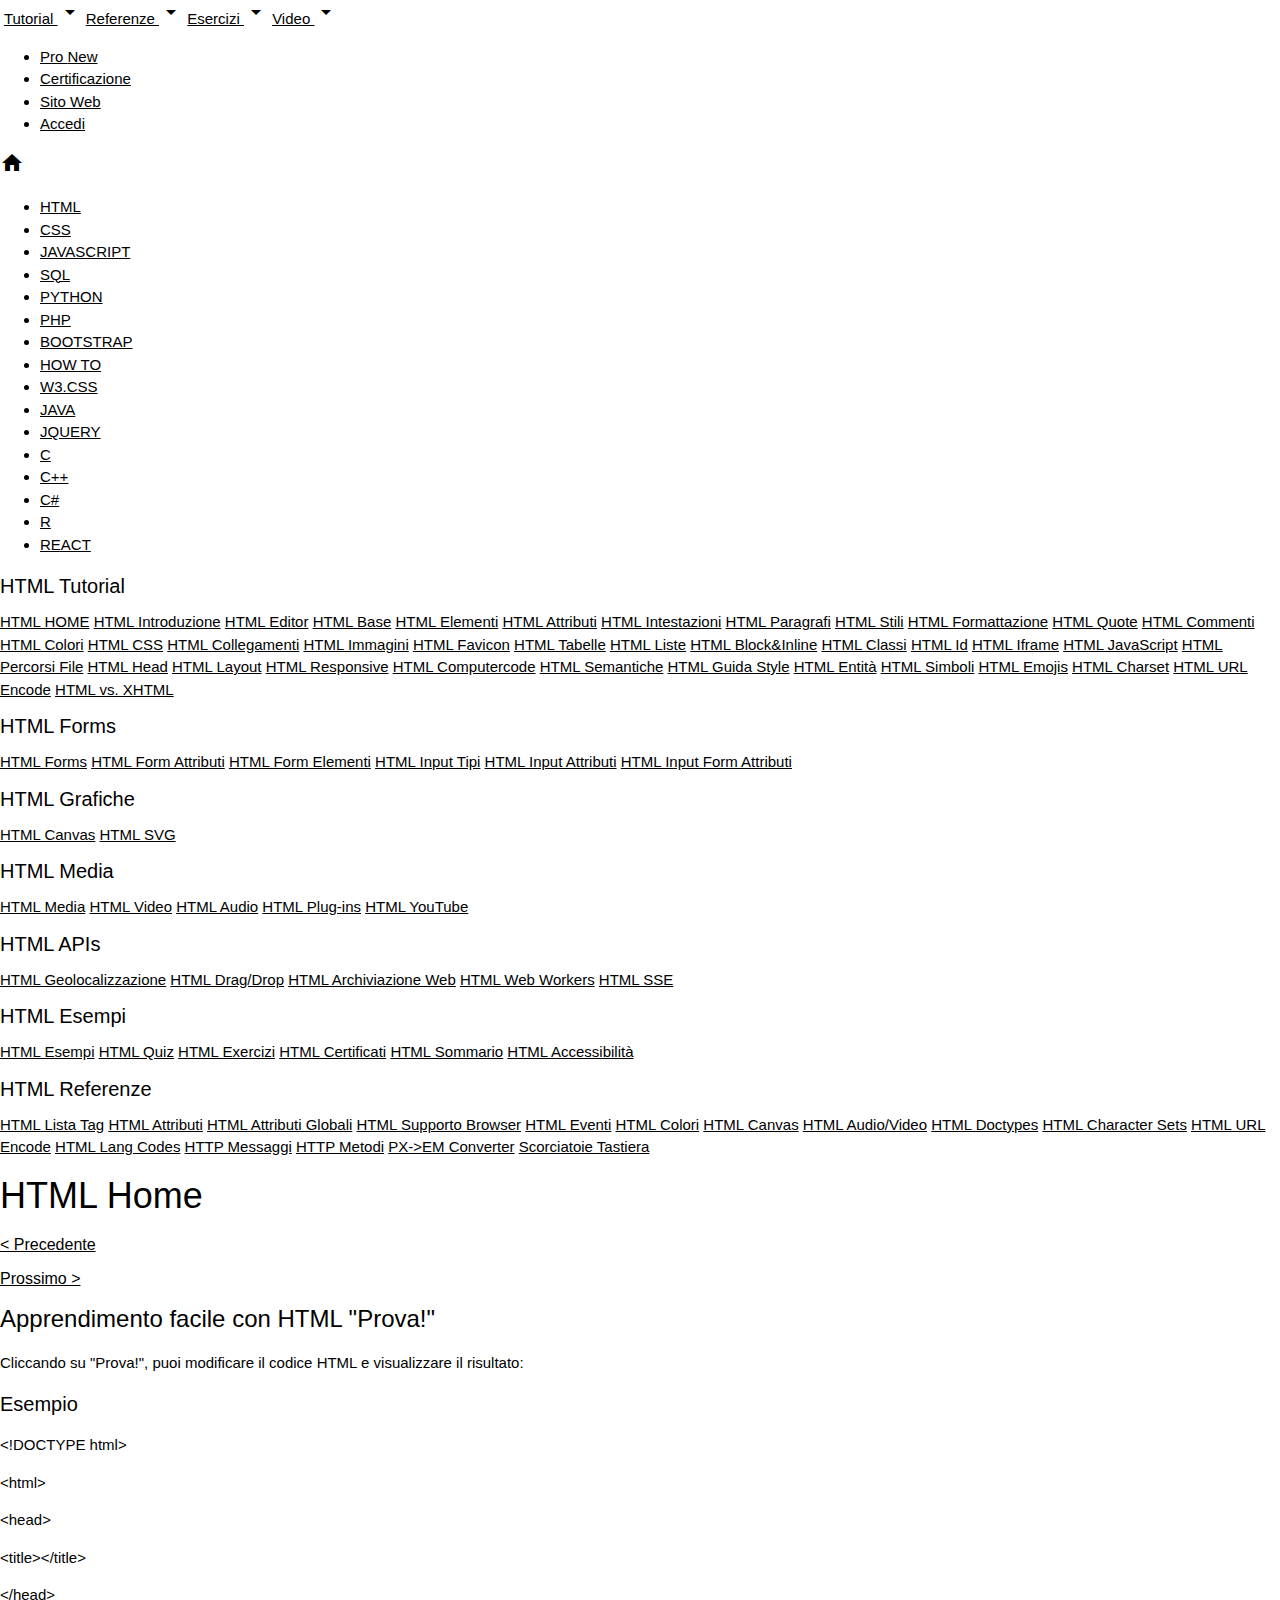
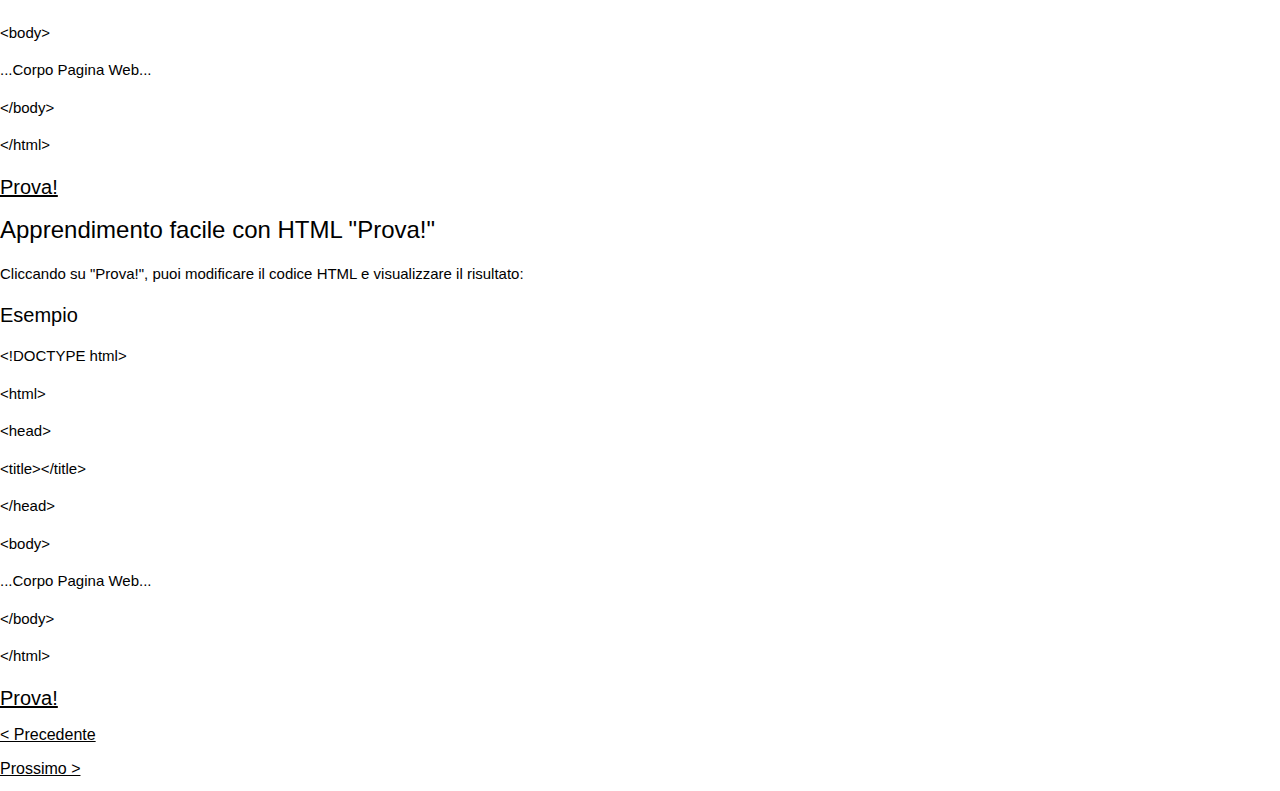
==== YSchool/index.html @ 9cfbabb2 "Import del Progetto" ====
<!DOCTYPE html>
<html lang="en" dir="ltr">

<head>
  <meta charset="utf-8">
  <meta name="viewport" content="width=device-width, initial-scale=1">
  <link rel="stylesheet" href="https://www.w3schools.com/w3css/4/w3.css">
  <link rel="stylesheet" href="https://fonts.googleapis.com/icon?family=Material+Icons">
  <link rel="stylesheet" href="https://cdnjs.cloudflare.com/ajax/libs/font-awesome/4.7.0/css/font-awesome.min.css">
  <title>YDD - Y3School</title>
<!-- [______Collegamento CSS_______________________________________________] -->
  <link rel="stylesheet" href="stile.css">
<!-- [______Favicon________________________________________________________] -->
  <link rel="icon" type="image/x-icon" href="img/favYconFinal.ico">
<!-- [______Collegamento Font______________________________________________] -->

  <link href="Segoe UI.ttf" rel="stylesheet">
</head>

<body>

<!-- [______Intestazione___________________________________________________] -->
  <header>
    <section class="Sezione left">
      <img src="img/favYconStatic2.ico" alt="">
      <a href="#">Tutorial <i class="material-icons frecciagiu">arrow_drop_down</i></a>
      <a href="#">Referenze <i class="material-icons frecciagiu">arrow_drop_down</i></a>
      <a href="#">Esercizi <i class="material-icons frecciagiu">arrow_drop_down</i></a>
      <a href="#">Video <i class="material-icons frecciagiunascosta">arrow_drop_down</i></a>
    </section>

    <section class="Sezione right">
      <ul>
        <li><a class="bottone pro" href="#">Pro <span class="bottone new">New</span></a></li>
        <li><a class="bottone certificazione" href="#">Certificazione</a></li>
        <li><a class="bottone" href="#">Sito Web</a></li>
        <li><a class="bottone accedi" href="#">Accedi</a></li>

      </ul>
    </section>
  </header>

<!-- [______Navigazione____________________________________________________] -->
  <!-- <nav>
    <ul>
      <li><a href="#"><i class="material-icons home">home</i></a></li>
      <li><a href="#">HTML</a></li>
      <li><a href="#">CSS</a></li>
      <li><a href="#">JAVASCRIPT</a></li>
      <li><a href="#">SQL</a></li>
      <li><a href="#">PYTHON</a></li>
      <li><a href="#">PHP</a></li>
      <li><a href="#">BOOTSTRAP</a></li>
      <li><a href="#">HOW TO</a></li>
      <li><a href="#">W3.CSS</a></li>
      <li><a href="#">JAVA</a></li>
      <li><a href="#">JQUERY</a></li>
      <li><a href="#">C</a></li>
      <li><a href="#">C++</a></li>
      <li><a href="#">C#</a></li>
      <li><a href="#">R</a></li>
      <li><a href="#">REACT</a></li>
    </ul>
  </nav> -->

  <nav>
    <section>
      <a href="#"><i class="material-icons home">home</i></a>
      <ul>
        <li><a href="#">HTML</a></li>
        <li><a href="#">CSS</a></li>
        <li><a href="#">JAVASCRIPT</a></li>
        <li><a href="#">SQL</a></li>
        <li><a href="#">PYTHON</a></li>
        <li><a href="#">PHP</a></li>
        <li><a href="#">BOOTSTRAP</a></li>
        <li><a href="#">HOW TO</a></li>
        <li><a href="#">W3.CSS</a></li>
        <li><a href="#">JAVA</a></li>
        <li><a href="#">JQUERY</a></li>
        <li><a href="#">C</a></li>
        <li><a href="#">C++</a></li>
        <li><a href="#">C#</a></li>
        <li><a href="#">R</a></li>
        <li><a href="#">REACT</a></li>
      </ul>
    </section>

<!--
    <a href="#"><i class="material-icons home">home</i></a>
    <a href="#">HTML</a>
    <a href="#">CSS</a>
    <a href="#">JAVASCRIPT</a>
    <a href="#">SQL</a>
    <a href="#">PYTHON</a>
    <a href="#">PHP</a>
    <a href="#">BOOTSTRAP</a>
    <a href="#">HOW TO</a>
    <a href="#">W3.CSS</a>
    <a href="#">JAVA</a>
    <a href="#">JQUERY</a>
    <a href="#">C</a>
    <a href="#">C++</a>
    <a href="#">C#</a>
    <a href="#">R</a>
    <a href="#">REACT</a> -->

  </nav>

<!-- [______Principale_____________________________________________________] -->
  <main>
    <div class="menu_sx_contenitore">
      <div class="menu_sx">
  <!-- [______HTML Tutorial__________________________________________________] -->
        <section>
          <h4>HTML Tutorial</h4>
          <a id="pagina_corrente" href="#">HTML HOME</a>
          <a href="#">HTML Introduzione</a>
          <a href="#">HTML Editor</a>
          <a href="#">HTML Base</a>
          <a href="#">HTML Elementi</a>
          <a href="#">HTML Attributi</a>
          <a href="#">HTML Intestazioni</a>
          <a href="#">HTML Paragrafi</a>
          <a href="#">HTML Stili</a>
          <a href="#">HTML Formattazione</a>
          <a href="#">HTML Quote</a>
          <a href="#">HTML Commenti</a>
          <a href="#">HTML Colori</a>
          <a href="#">HTML CSS</a>
          <a href="#">HTML Collegamenti</a>
          <a href="#">HTML Immagini</a>
          <a href="#">HTML Favicon</a>
          <a href="#">HTML Tabelle</a>
          <a href="#">HTML Liste</a>
          <a href="#">HTML Block&Inline</a>
          <a href="#">HTML Classi</a>
          <a href="#">HTML Id</a>
          <a href="#">HTML Iframe</a>
          <a href="#">HTML JavaScript</a>
          <a href="#">HTML Percorsi File</a>
          <a href="#">HTML Head</a>
          <a href="#">HTML Layout</a>
          <a href="#">HTML Responsive</a>
          <a href="#">HTML Computercode</a>
          <a href="#">HTML Semantiche</a>
          <a href="#">HTML Guida Style</a>
          <a href="#">HTML Entità</a>
          <a href="#">HTML Simboli</a>
          <a href="#">HTML Emojis</a>
          <a href="#">HTML Charset</a>
          <a href="#">HTML URL Encode</a>
          <a href="#">HTML vs. XHTML</a>
        </section>
  <!-- [______HTML Form______________________________________________________] -->
        <section>
          <h4>HTML Forms</h4>
          <a href="#">HTML Forms</a>
          <a href="#">HTML Form Attributi</a>
          <a href="#">HTML Form Elementi</a>
          <a href="#">HTML Input Tipi</a>
          <a href="#">HTML Input Attributi</a>
          <a href="#">HTML Input Form Attributi</a>
        </section>
  <!-- [______HTML Grafiche__________________________________________________] -->
        <section>
          <h4>HTML Grafiche</h4>
          <a href="#">HTML Canvas</a>
          <a href="#">HTML SVG</a>
        </section>
  <!-- [______HTML Media_____________________________________________________] -->
        <section>
          <h4>HTML Media</h4>
          <a href="#">HTML Media</a>
          <a href="#">HTML Video</a>
          <a href="#">HTML Audio</a>
          <a href="#">HTML Plug-ins</a>
          <a href="#">HTML YouTube</a>
        </section>
  <!-- [______HTML API's_____________________________________________________] -->
        <section>
          <h4>HTML APIs</h4>
          <a href="#">HTML Geolocalizzazione</a>
          <a href="#">HTML Drag/Drop</a>
          <a href="#">HTML Archiviazione Web</a>
          <a href="#">HTML Web Workers</a>
          <a href="#">HTML SSE</a>
        </section>
  <!-- [______HTML Esempi____________________________________________________] -->
        <section>
          <h4>HTML Esempi</h4>
          <a href="#">HTML Esempi</a>
          <a href="#">HTML Quiz</a>
          <a href="#">HTML Exercizi</a>
          <a href="#">HTML Certificati</a>
          <a href="#">HTML Sommario</a>
          <a href="#">HTML Accessibilità</a>
        </section>
  <!-- [______HTML Referenze_________________________________________________] -->
        <section>
          <h4>HTML Referenze</h4>
          <a href="#">HTML Lista Tag</a>
          <a href="#">HTML Attributi</a>
          <a href="#">HTML Attributi Globali</a>
          <a href="#">HTML Supporto Browser</a>
          <a href="#">HTML Eventi</a>
          <a href="#">HTML Colori</a>
          <a href="#">HTML Canvas</a>
          <a href="#">HTML Audio/Video</a>
          <a href="#">HTML Doctypes</a>
          <a href="#">HTML Character Sets</a>
          <a href="#">HTML URL Encode</a>
          <a href="#">HTML Lang Codes</a>
          <a href="#">HTTP Messaggi</a>
          <a href="#">HTTP Metodi</a>
          <a href="#">PX->EM Converter</a>
          <a href="#">Scorciatoie Tastiera</a>

        </section>
      </div>

    </div>
    <div class="main">
<!-- [______Principale_Bottoni_Precedente&Prossimo_________________________] -->
      <section>
        <h1>HTML Home</h1>
        <a href="#">
          <div class="main_bottone sx">
          <h6>&lt; Precedente</h6>
          </div>
        </a>
        <a href="#">
          <div class="main_bottone dx">
            <h6>Prossimo &gt;</h6>
          </div>
        </a>
      </section>

      <section>
        <h3>Apprendimento facile con HTML "Prova!"</h2>
        <p>Cliccando su "Prova!", puoi modificare il codice HTML e visualizzare il risultato:</p>
        <article class="prova">
          <h4>Esempio</h4>
          <div class="prova_codice">
            <p>&lt;!DOCTYPE html&gt;</p>
            <p>&lt;<span>html</span>&gt;</p>
            <p class="prova_codice_livello1">&lt;<span>head</span>&gt;</p>
            <p class="prova_codice_livello2">&lt;<span>title</span>&gt;&lt;<span>/title</span>&gt;</p>
            <p class="prova_codice_livello1">&lt;<span>/head</span>&gt;</p>
            <p class="prova_codice_livello1">&lt;<span>body</span>&gt;</p>
            <p class="prova_codice_livello2">...Corpo Pagina Web...</p>
            <p class="prova_codice_livello1">&lt;<span>/body</span>&gt;</p>
            <p>&lt;<span>/html</span>&gt;</p>

            <a href="#">
              <div class="prova_bottone sx">
              <h4>Prova!</h4>
              </div>
            </a>
          </div>
        </article>
      </section>

      <section>
        <h3>Apprendimento facile con HTML "Prova!"</h2>
        <p>Cliccando su "Prova!", puoi modificare il codice HTML e visualizzare il risultato:</p>
        <article class="prova">
          <h4>Esempio</h4>
          <div class="prova_codice">
            <p>&lt;!DOCTYPE html&gt;</p>
            <p>&lt;<span>html</span>&gt;</p>
            <p class="prova_codice_livello1">&lt;<span>head</span>&gt;</p>
            <p class="prova_codice_livello2">&lt;<span>title</span>&gt;&lt;<span>/title</span>&gt;</p>
            <p class="prova_codice_livello1">&lt;<span>/head</span>&gt;</p>
            <p class="prova_codice_livello1">&lt;<span>body</span>&gt;</p>
            <p class="prova_codice_livello2">...Corpo Pagina Web...</p>
            <p class="prova_codice_livello1">&lt;<span>/body</span>&gt;</p>
            <p>&lt;<span>/html</span>&gt;</p>

            <a href="#">
              <div class="prova_bottone sx">
              <h4>Prova!</h4>
              </div>
            </a>
          </div>

        </article>
      </section>



<!-- [______Principale_Bottoni_Precedente&Prossimo_________________________] -->
      <section>
        <a href="#">
          <div class="main_bottone sx">
          <h6>&lt; Precedente</h6>
          </div>
        </a>
        <a href="#">
          <div class="main_bottone dx">
            <h6>Prossimo &gt;</h6>
          </div>
        </a>
      </section>
    </div>
  </main>

<!-- [______Fine___________________________________________________________] -->
  <footer>

  </footer>

</body>

</html>




<!--

<div class="menu_sx">
  <h4>HTML Tutorial</h4>
  <a href="#">HTML HOME</a>
  <a href="#">HTML Introduzione</a>
  <a href="#">HTML Editor</a>
  <a href="#">HTML Base</a>
  <a href="#">HTML Elementi</a>
  <a href="#">HTML Attributi</a>
  <a href="#">HTML Intestazioni</a>
  <a href="#">HTML Paragrafi</a>
  <a href="#">HTML Stili</a>
  <a href="#">HTML Formattazione</a>
  <a href="#">HTML Quote</a>
  <a href="#">HTML Commenti</a>
  <a href="#">HTML Colori</a>
  <a href="#">HTML CSS</a>
  <a href="#">HTML Collegamenti</a>
  <a href="#">HTML Immagini</a>
  <a href="#">HTML Favicon</a>
  <a href="#">HTML Tabelle</a>
  <a href="#">HTML Liste</a>
  <a href="#">HTML Block&Inline</a>
  <a href="#">HTML Classi</a>
  <a href="#">HTML Id</a>
  <a href="#">HTML Iframe</a>
  <a href="#">HTML JavaScript</a>
  <a href="#">HTML File Paths</a>
  <a href="#">HTML Head</a>
  <a href="#">HTML Layout</a>
  <a href="#">HTML Responsive</a>
  <a href="#">HTML Computercode</a>
  <a href="#">HTML Semantics</a>
  <a href="#">HTML Style Guide</a>
  <a href="#">HTML Entities</a>
  <a href="#">HTML Symbols</a>
  <a href="#">HTML Emojis</a>
  <a href="#">HTML Charset</a>
  <a href="#">HTML URL Encode</a>
  <a href="#">HTML vs. XHTML</a>
</div> -->
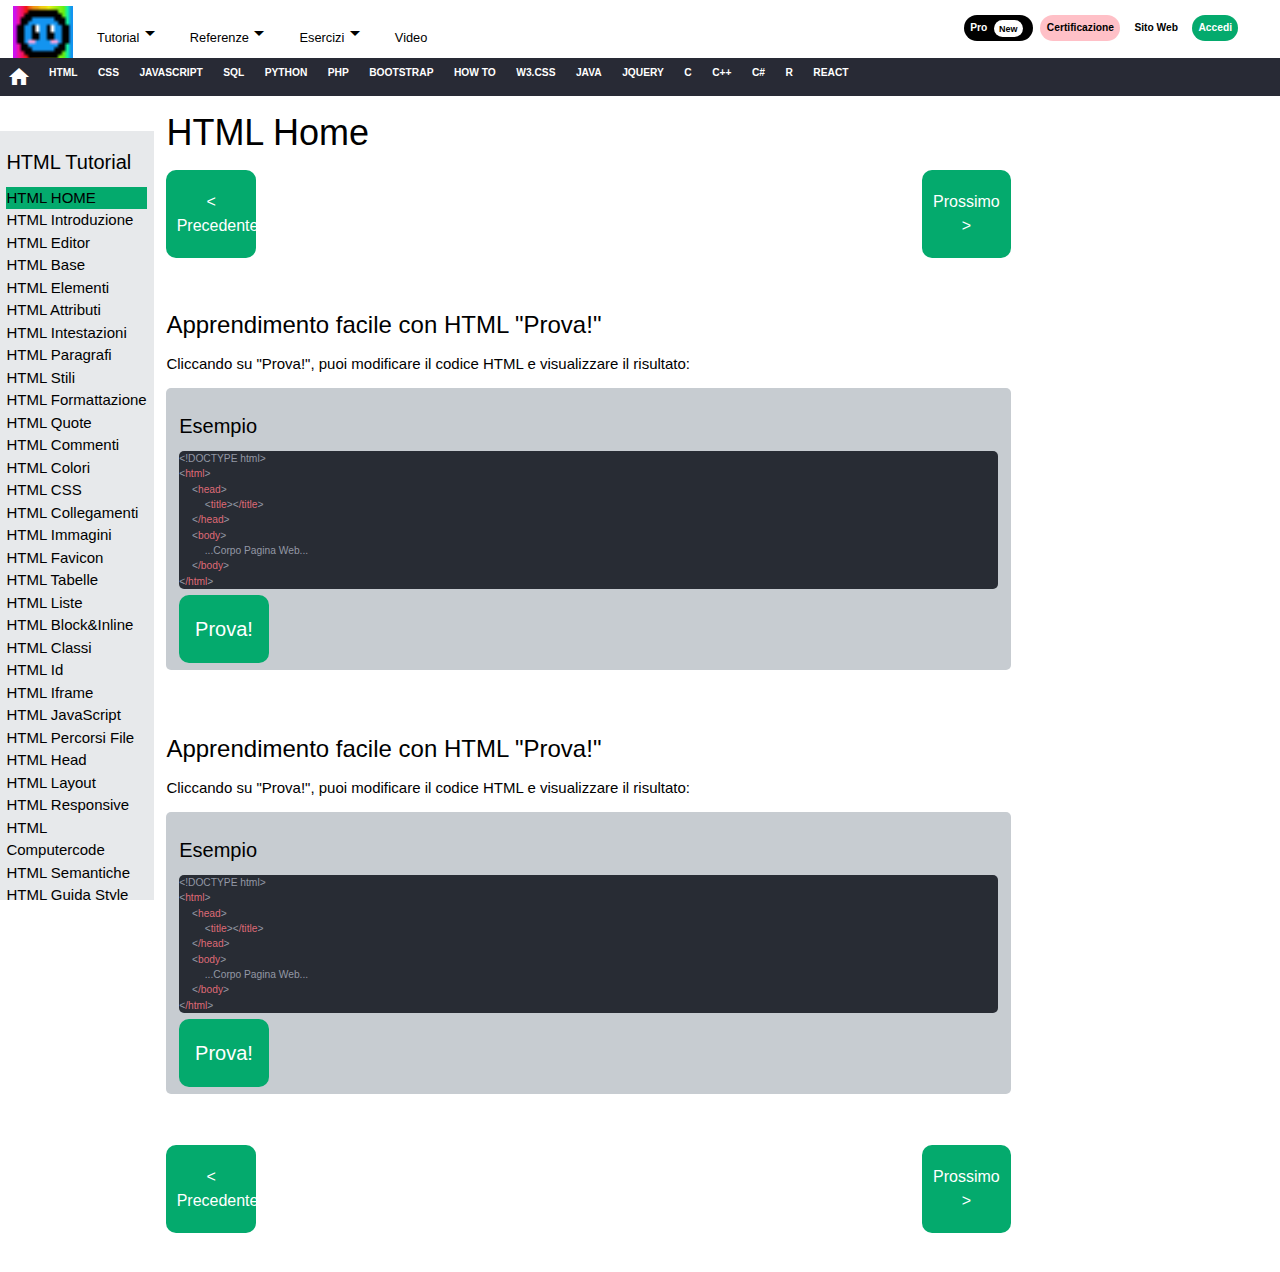
==== commit c367f889: "Predisposizione nuovo progetto YSchool" ====
--- a/YSchool/index.html
+++ b/YSchool/index.html
@@ -9,12 +9,12 @@
   <link rel="stylesheet" href="https://cdnjs.cloudflare.com/ajax/libs/font-awesome/4.7.0/css/font-awesome.min.css">
   <title>YDD - Y3School</title>
 <!-- [______Collegamento CSS_______________________________________________] -->
-  <link rel="stylesheet" href="stile.css">
+  <link rel="stylesheet" href="./assets/css/stile.css">
 <!-- [______Favicon________________________________________________________] -->
-  <link rel="icon" type="image/x-icon" href="img/favYconFinal.ico">
-<!-- [______Collegamento Font______________________________________________] -->
-
-  <link href="Segoe UI.ttf" rel="stylesheet">
+  <link rel="icon" type="image/x-icon" href="./assets/img/favYconStatic.ico">
+
+
+  
 </head>
 
 <body>
@@ -22,7 +22,7 @@
 <!-- [______Intestazione___________________________________________________] -->
   <header>
     <section class="Sezione left">
-      <img src="img/favYconStatic2.ico" alt="">
+      <img src="./assets/img/favYconStatic2.ico" alt="">
       <a href="#">Tutorial <i class="material-icons frecciagiu">arrow_drop_down</i></a>
       <a href="#">Referenze <i class="material-icons frecciagiu">arrow_drop_down</i></a>
       <a href="#">Esercizi <i class="material-icons frecciagiu">arrow_drop_down</i></a>
--- a/YSchool/assets/css/stile.css
+++ b/YSchool/assets/css/stile.css
@@ -0,0 +1,269 @@
+/* selettore
+{
+  proprieta: valore;
+} */
+
+*
+{
+  box-sizing: border-box;
+  margin: 0;
+  padding: 0;
+  list-style-type: none;
+  text-decoration: none;
+}
+body
+{
+  font-family: 'Questrial', sans-serif;
+}
+#pagina_corrente
+{
+  background-color: #04aa6d;
+}
+/* ______Intestazione________________________________________________________ */
+header
+{
+  float: left;
+  width: 100%;
+  position: fixed;
+  background-color: #fff;
+}
+header img
+{
+  margin:0.5vw 1vw 0 1vw;
+  width: 100%;
+  float: left;
+  width: 60px;
+}
+header a
+{
+  color: black;
+  font-size: 1vw;
+  padding: 1.4vw 0.7vw;
+  margin: 0 0.2vw;
+  float: left;
+}
+header img:hover
+{
+  opacity: 90%;
+}
+.frecciagiu
+{
+  transform: translate(-0.4vw, 0.2vw);
+}
+.frecciagiunascosta
+{
+  color: white;
+}
+header a:hover
+{
+  background-color: #04aa6d;
+  color: white;
+}
+a:hover .frecciagiunascosta
+{
+  color: #04aa6d;
+}
+.left
+{
+  width: 40%;
+  float: left;
+}
+.right
+{
+  width: 25%;
+  float: right;
+}
+.bottone
+{
+  border-radius: 20px;
+  padding: 0.4vw 0.5vw;
+  margin: 1.2vw 0.3vw;
+  font-size: 0.8vw;
+  font-weight: bold;
+}
+.pro
+{
+  background-color: black;
+  color: white;
+}
+.new
+{
+  padding: 0.3vw 0.4vw;
+  background-color: white;
+  color: black;
+  font-size: 0.7vw;
+}
+.certificazione
+{
+  background-color: #ffc0c7;
+}
+.accedi
+{
+  background-color: #04aa6d;
+  color: white;
+}
+.accedi:hover
+{
+  background-color: #04886d;
+}
+
+/* ______Navigazione_________________________________________________________ */
+nav
+{
+  background-color: #282a35;
+  color: white;
+  float: left;
+  width: 100%;
+  position: fixed;
+  margin: 4.5vw 0 0;
+}
+nav i
+{
+  float: left;
+  font-size: 2vw;
+  padding: 0.58vw;
+}
+nav li
+{
+  float: left;
+  font-size: 0.8vw;
+  font-weight: bold;
+  margin: 0 0.2vw;
+  padding: 0.6vw;
+}
+nav li:hover, nav i:hover
+{
+  background-color: #aaa;
+  color: black;
+}
+/* ______Principale__________________________________________________________ */
+.menu_sx_contenitore
+{
+  /* margin: 7vw 0 0 0; */
+  position: fixed;
+  top: 14.5%;
+  float: left;
+}
+.menu_sx
+{
+  padding: 0.5vw;
+  width: 12vw;
+  height: 85.5vh;
+  overflow-y: auto;
+  background-color: #e7e9eb;
+  float: left;
+}
+.menu_sx a
+{
+  display: block;
+}
+.menu_sx a:hover
+{
+  background-color: #ccc;
+}
+.main
+{
+  position: sticky;
+  margin: 4.5vw 0 0;
+  float: left;
+  padding: 2vw 1vw 1vw 13vw;
+  width: 80vw;
+}
+.main section
+{
+  width: 100%;
+  float: left;
+  margin: 1vw 0 2vw;
+}
+.main_bottone
+{
+  width: 7vw;
+  padding: 0.8vw;
+  background-color: #04aa6d;
+  color: white;
+  border-radius: 10px;
+}
+.main_bottone:hover, .prova_bottone:hover
+{
+  background-color: #059862;
+}
+.main_bottone h6
+{
+  text-align: center;
+}
+.sx
+{
+  float: left;
+}
+.dx
+{
+  float: right;
+}
+.prova
+{
+  background-color: #c7ccd1;
+  padding: 1vw 1vw 0;
+  border-radius: 5px;
+  margin: 1vw 0;
+  width: 100%;
+  display: table;
+}
+.prova_codice
+{
+  /* background-color: #fff; */
+  background-color: #282c34;
+  color: #9398a5;
+  border-radius: 5px;
+  font-size: 0.8vw;
+}
+.prova_codice span
+{
+  color: #df6a76;
+}
+.prova_codice p
+{
+  font-weight: 400;
+}
+.prova_codice_livello1
+{
+  margin: 0 1vw;
+}
+.prova_codice_livello2
+{
+  margin: 0 2vw;
+}
+.prova_bottone
+{
+  width: 7vw;
+  padding: 0.7vw;
+  margin: 0.5vw 0;
+  background-color: #04aa6d;
+  color: white;
+  border-radius: 10px;
+  text-align: center;
+}
+
+header, nav, .menu_sx, .menu_sx_contenitore
+{
+  z-index: 1;
+}
+.main
+{
+  z-index: 0;
+}
+
+
+
+
+
+
+
+
+
+
+
+
+aside
+{
+
+}
